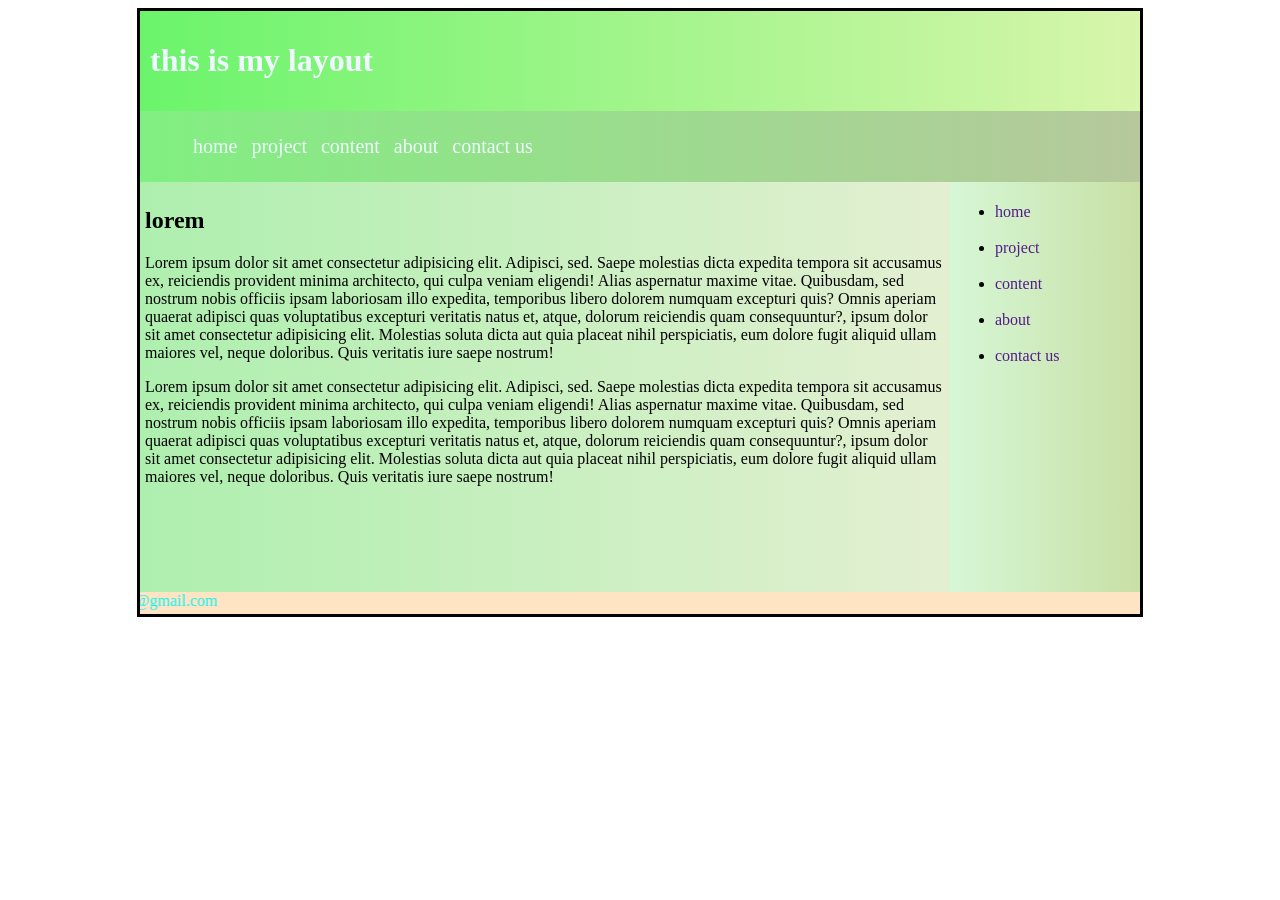
==== layout.html @ cd9c69e4 "first commit" ====
<!DOCTYPE html>
<html lang="en">
<head>
    <meta charset="UTF-8">
    <meta name="viewport" content="width=device-width, initial-scale=1.0">
    <title>layout design</title>
    <link rel="stylesheet" href="./stlye.css">
</head>
<body>
    <div class="box">
        <div class="navbarmenu">
            <div class="header">
              <h1> this is my layout</h1>
            </div>
            <div class="nav">
                <ul>
                    <li><a href="">home</a></li>
                    <li><a href="">project</a></li>
                    <li><a href="">content</a></li>
                    <li><a href="">about</a></li>
                    <li><a href="">contact us</a></li>
                </ul>
            </div>
        </div>
        <div class="main">
           
            <div class="content">
                <h2>lorem</h2>
                <p>Lorem ipsum dolor sit amet consectetur adipisicing elit. Adipisci, sed. Saepe molestias dicta expedita tempora sit accusamus ex, reiciendis provident minima architecto, qui culpa veniam eligendi! Alias aspernatur maxime vitae.
                Quibusdam, sed nostrum nobis officiis ipsam laboriosam illo expedita, temporibus libero dolorem numquam excepturi quis? Omnis aperiam quaerat adipisci quas voluptatibus excepturi veritatis natus et, atque, dolorum reiciendis quam consequuntur?, ipsum dolor sit amet consectetur adipisicing elit. Molestias soluta dicta aut quia placeat nihil perspiciatis, eum dolore fugit aliquid ullam maiores vel, neque doloribus. Quis veritatis iure saepe nostrum!</p>
                <p>Lorem ipsum dolor sit amet consectetur adipisicing elit. Adipisci, sed. Saepe molestias dicta expedita tempora sit accusamus ex, reiciendis provident minima architecto, qui culpa veniam eligendi! Alias aspernatur maxime vitae.
                    Quibusdam, sed nostrum nobis officiis ipsam laboriosam illo expedita, temporibus libero dolorem numquam excepturi quis? Omnis aperiam quaerat adipisci quas voluptatibus excepturi veritatis natus et, atque, dolorum reiciendis quam consequuntur?, ipsum dolor sit amet consectetur adipisicing elit. Molestias soluta dicta aut quia placeat nihil perspiciatis, eum dolore fugit aliquid ullam maiores vel, neque doloribus. Quis veritatis iure saepe nostrum!</p>
             
            </div>
            <div class="sidebar">
                <ul>
                    <li><a href="">home</a></li><br>
                    <li><a href="">project</a></li><br>
                    <li><a href="">content</a></li><br>
                    <li><a href="">about</a></li><br>
                    <li><a href="">contact us</a></li>
                </ul>
            </div>
        </div>
        <div class="footer">
            <marquee behavior="display" direction="right"> &copy;adeelbhattiab123@gmail.com</marquee>
         </div>
    </div>
</body>
</html>
---- stlye.css ----
body{
    font-family: Cambria, Cochin, Georgia, Times, 'Times New Roman', serif;
    background-image: url(https://images.pexels.com/photos/548373/pexels-photo-548373.jpeg?auto=compress&cs=tinysrgb&w=1260&h=750&dpr=2);
}
.box{
    border: 3px solid black;
    margin: 0px auto;
     width: 1000px; 
    height: auto;
}
.navbarmenu{

    color: aliceblue;
}
.header{
    padding: 10px;
    background: linear-gradient(to right,rgb(107, 244, 107) , rgba(177, 236, 88 ,0.5));
}
.nav{
    padding: 8px;
    background: linear-gradient(to right,rgb(129, 239, 129) , rgba(110, 145, 58, 0.5));   
}
.nav li{
    
    display: inline-block;
}
.nav li a{
   margin: 0px 5px;
    font-size: 20px;
    text-decoration: none;
    color: aliceblue;
    display: block;
}
.nav li a:hover{
    background-color: lightblue;
    color: black;
    font-size: 25px;
}
.main{
    height: auto;
    width: auto;
}
.content{
    height: 400px;
    margin: 0px;
    padding: 5px;
    width: 800px;
    background: linear-gradient(to right,rgb(174, 239, 174) , rgba(200, 224, 165, 0.5));
    float: left;
}
.sidebar{ 
   
     margin: 0px;
    padding: 5px;
    height: 400px;
    background: linear-gradient(to left ,rgb(200, 224, 165),rgba(174, 239, 174, 0.5));
    float: left;
   width: 180px;
}
.sidebar li a{
    text-decoration: none;
}
.sidebar li a:hover{
    padding: 5px;
    background-color: lightblue;
    color: black;
    font-size: 20px;
}
.footer{
    
    clear: both;
    color: rgb(11, 244, 244);
    background-color: bisque;
}
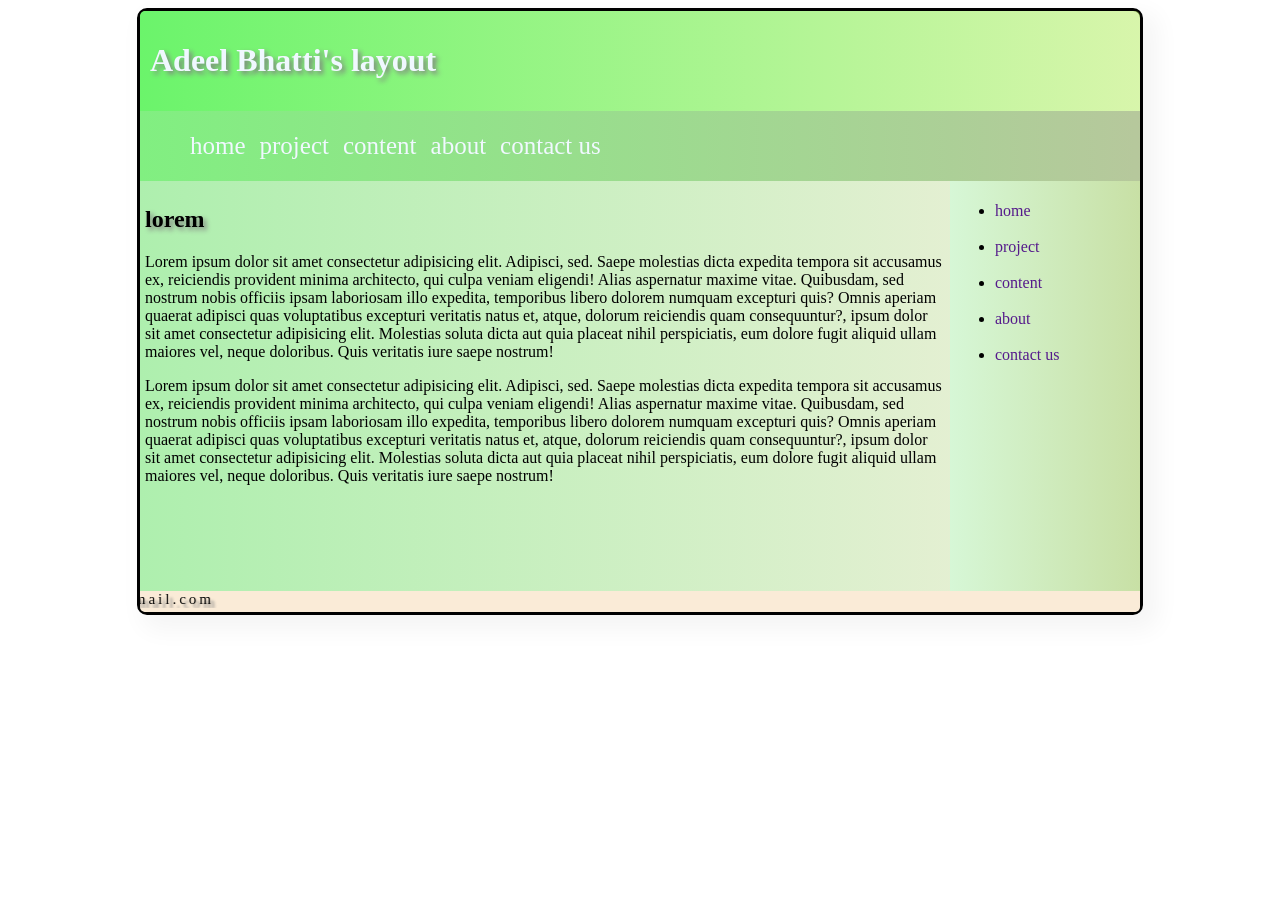
==== commit 5d6ca4c8: "first commit" ====
--- a/layout.html
+++ b/layout.html
@@ -3,14 +3,14 @@
 <head>
     <meta charset="UTF-8">
     <meta name="viewport" content="width=device-width, initial-scale=1.0">
-    <title>layout design</title>
+    <title>Adeel Bhatti</title>
     <link rel="stylesheet" href="./stlye.css">
 </head>
 <body>
     <div class="box">
         <div class="navbarmenu">
             <div class="header">
-              <h1> this is my layout</h1>
+              <h1> Adeel Bhatti's layout</h1>
             </div>
             <div class="nav">
                 <ul>
--- a/stlye.css
+++ b/stlye.css
@@ -3,6 +3,8 @@
     background-image: url(https://images.pexels.com/photos/548373/pexels-photo-548373.jpeg?auto=compress&cs=tinysrgb&w=1260&h=750&dpr=2);
 }
 .box{
+    border-radius: 10px;
+    box-shadow: 10px 10px 25px 5px whitesmoke;
     border: 3px solid black;
     margin: 0px auto;
      width: 1000px; 
@@ -13,11 +15,13 @@
     color: aliceblue;
 }
 .header{
+    border-radius: 5px 5px 0px 0px;
+    text-shadow: 3px 3px 5px gray ; 
     padding: 10px;
     background: linear-gradient(to right,rgb(107, 244, 107) , rgba(177, 236, 88 ,0.5));
 }
 .nav{
-    padding: 8px;
+    padding: 5px;
     background: linear-gradient(to right,rgb(129, 239, 129) , rgba(110, 145, 58, 0.5));   
 }
 .nav li{
@@ -26,12 +30,13 @@
 }
 .nav li a{
    margin: 0px 5px;
-    font-size: 20px;
+   font-size: 25px;
     text-decoration: none;
     color: aliceblue;
     display: block;
 }
 .nav li a:hover{
+    text-shadow: 3px 3px 5px gray ; 
     background-color: lightblue;
     color: black;
     font-size: 25px;
@@ -47,6 +52,9 @@
     width: 800px;
     background: linear-gradient(to right,rgb(174, 239, 174) , rgba(200, 224, 165, 0.5));
     float: left;
+}
+.content h2{
+    text-shadow: 3px 3px 5px gray ; 
 }
 .sidebar{ 
    
@@ -67,8 +75,113 @@
     font-size: 20px;
 }
 .footer{
-    
+    letter-spacing: 3px;
+    text-shadow: 4px 4px 3px gray ; 
+    border-radius: 0px 0px 5px 5px;
+    font-size: 15px;
     clear: both;
-    color: rgb(11, 244, 244);
-    background-color: bisque;
+    color:black rgb(3, 248, 248);
+    background-color: antiquewhite;
+}
+@media screen and (max-width:1050px) {
+    .box{
+         width: 800px; 
+        height: auto;
+    }
+    .header{
+        padding: 8px;
+    }
+    .nav{
+        padding: 6px;
+    }
+    .nav li a{
+        margin: 0px 4px;
+         font-size: 15px;
+     }
+     .content{
+        padding: 4px;
+        width: 600px;
+    }
+    .sidebar{ 
+        padding: 4px;
+       width: 184px;
+    }
+    .sidebar li a:hover{
+        padding: 4px;
+        font-size: 15px;
+    }
+    .footer{
+        font-size: 12px;
+    }
+}
+@media screen and (max-width:830px) {
+    .box{
+         width: 650px; 
+        height: auto;
+    }
+    .header{
+        padding: 6px;
+    }
+    .nav{
+        font-size: 25px;
+        padding: 1px;
+    }
+    .nav li a{
+        margin: 0px 4px;
+         font-size: 20px;
+     }
+     .content{
+        height: 470px;
+        padding: 4px;
+        width: 498px;
+    }
+    .sidebar{
+        font-size: 18px;
+        height: 470px; 
+        padding: 4px;
+       width: 136px;
+    }
+    .sidebar li a:hover{
+        padding: 4px;
+        font-size: 20px;
+    }
+    .footer{
+        font-size: 10px;
+    }
+}
+@media screen and (max-width:680px) {
+    .box{
+         width: 500px; 
+        height: auto;
+    }
+    .header{
+        padding: 5px;
+    }
+    .nav{
+        font-size: 18px;
+        padding: 4px;
+    }
+    .nav li a{
+        margin: 0px 4px;
+         font-size: 20px;
+     }
+     .content{
+        height: auto;
+        padding: 5px;
+        width: auto;
+    }
+    .sidebar{ 
+        font-size: 18px;
+        height: auto;
+        padding: 4px;
+       width: 492px;
+    }
+    .sidebar li a:hover{
+        padding: 5px;
+        font-size: 20px;
+    }
+    .footer{
+        height: 18px;
+        font-size: 15px;
+    }
 }
